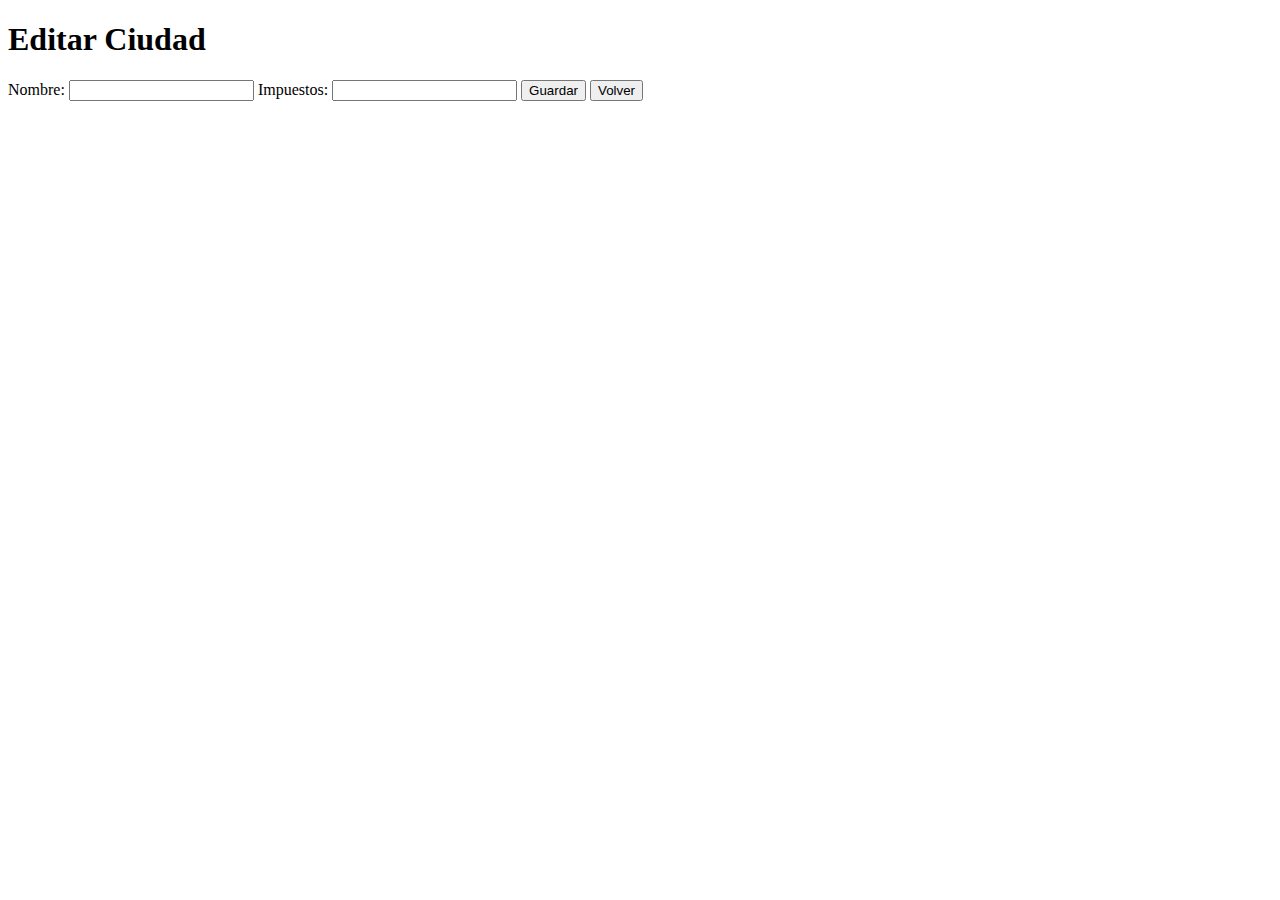
==== demo/src/main/resources/templates/ciudad-edit.html @ e2855b32 "Ciudad y rutas casi con crud" ====
<!DOCTYPE html>
<html lang="es">
<head>
    <meta charset="UTF-8">
    <title>Editar Ciudad</title>
</head>
<body>
    <h1>Editar Ciudad</h1>

    <form action="/ciudad/save" method="post">
        <input type="hidden" name="id" th:value="${ciudad.id}">

        <label>Nombre:</label>
        <input type="text" id="nombre" name="nombre" th:value="${ciudad.nombre}" required>

        <label>Impuestos:</label>
        <input type="number" id="impuestos" name="impuestos" th:value="${ciudad.impuestos}" required>

        <button type="submit">Guardar</button>
        <a href="/ciudad/list"><button type="button">Volver</button></a>
    </form>
</body>
</html>
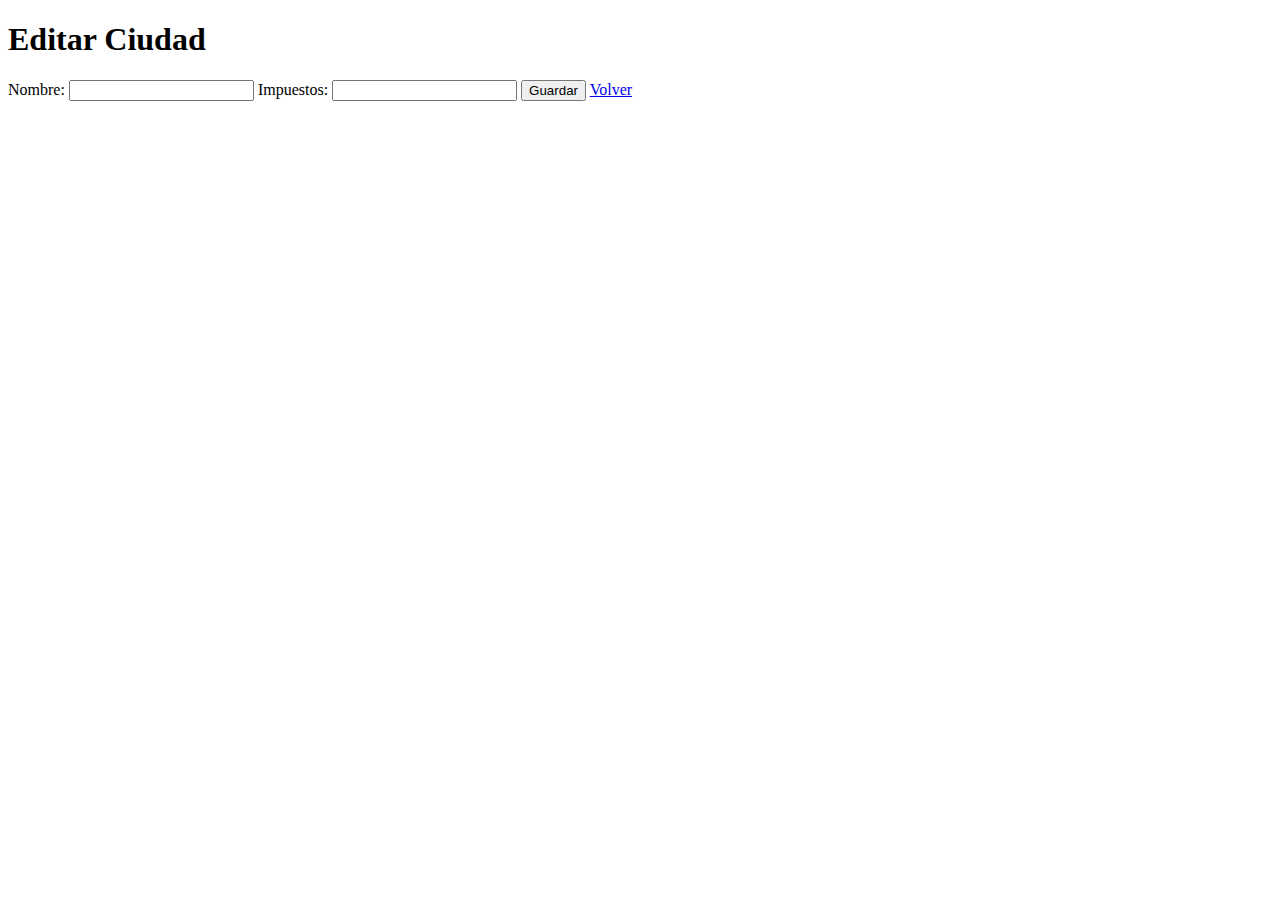
==== commit 7996ce11: "cambios en pom y ciudad" ====
--- a/demo/src/main/resources/templates/ciudad-edit.html
+++ b/demo/src/main/resources/templates/ciudad-edit.html
@@ -14,10 +14,10 @@
         <input type="text" id="nombre" name="nombre" th:value="${ciudad.nombre}" required>
 
         <label>Impuestos:</label>
-        <input type="number" id="impuestos" name="impuestos" th:value="${ciudad.impuestos}" required>
+        <input type="number" id="impuestos" name="impuestos" th:value="${ciudad.impuestos}" step="0.01" required>
 
         <button type="submit">Guardar</button>
-        <a href="/ciudad/list"><button type="button">Volver</button></a>
+        <a href="/ciudad/list">Volver</a>
     </form>
 </body>
 </html>
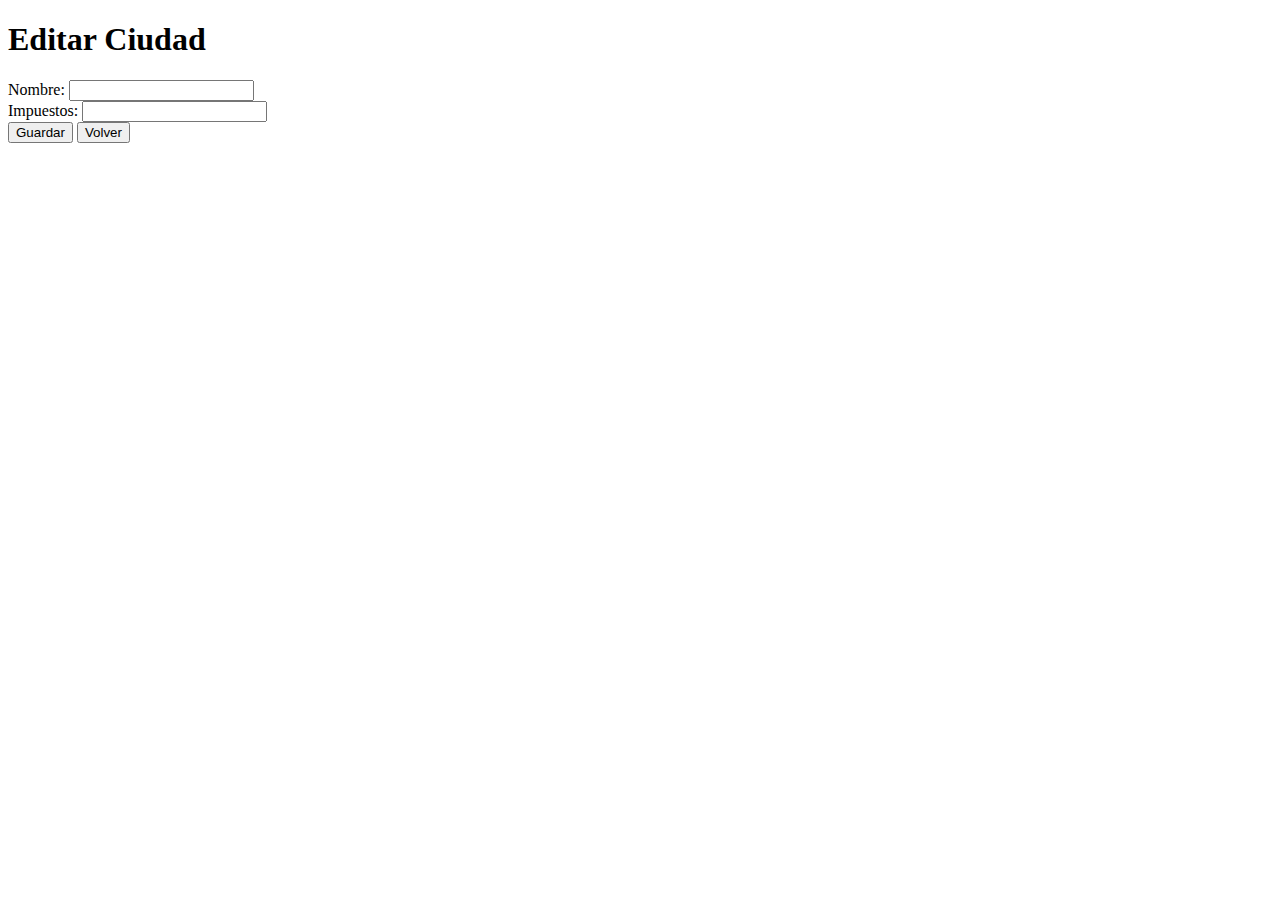
==== commit 1caacb04: "css primer version" ====
--- a/demo/src/main/resources/templates/ciudad-edit.html
+++ b/demo/src/main/resources/templates/ciudad-edit.html
@@ -2,9 +2,12 @@
 <html lang="es">
 <head>
     <meta charset="UTF-8">
+    <link rel="stylesheet" th:href="@{/css/styles.css}">
+    
     <title>Editar Ciudad</title>
 </head>
 <body>
+    <div class="container">
     <h1>Editar Ciudad</h1>
 
     <form action="/ciudad/save" method="post">
@@ -13,11 +16,17 @@
         <label>Nombre:</label>
         <input type="text" id="nombre" name="nombre" th:value="${ciudad.nombre}" required>
 
+        <br>
+
         <label>Impuestos:</label>
         <input type="number" id="impuestos" name="impuestos" th:value="${ciudad.impuestos}" step="0.01" required>
 
+    <br>
+
         <button type="submit">Guardar</button>
-        <a href="/ciudad/list">Volver</a>
+        <a href="/ciudad/list"><button type="button">Volver</button></a>
     </form>
+
+</div>
 </body>
 </html>
